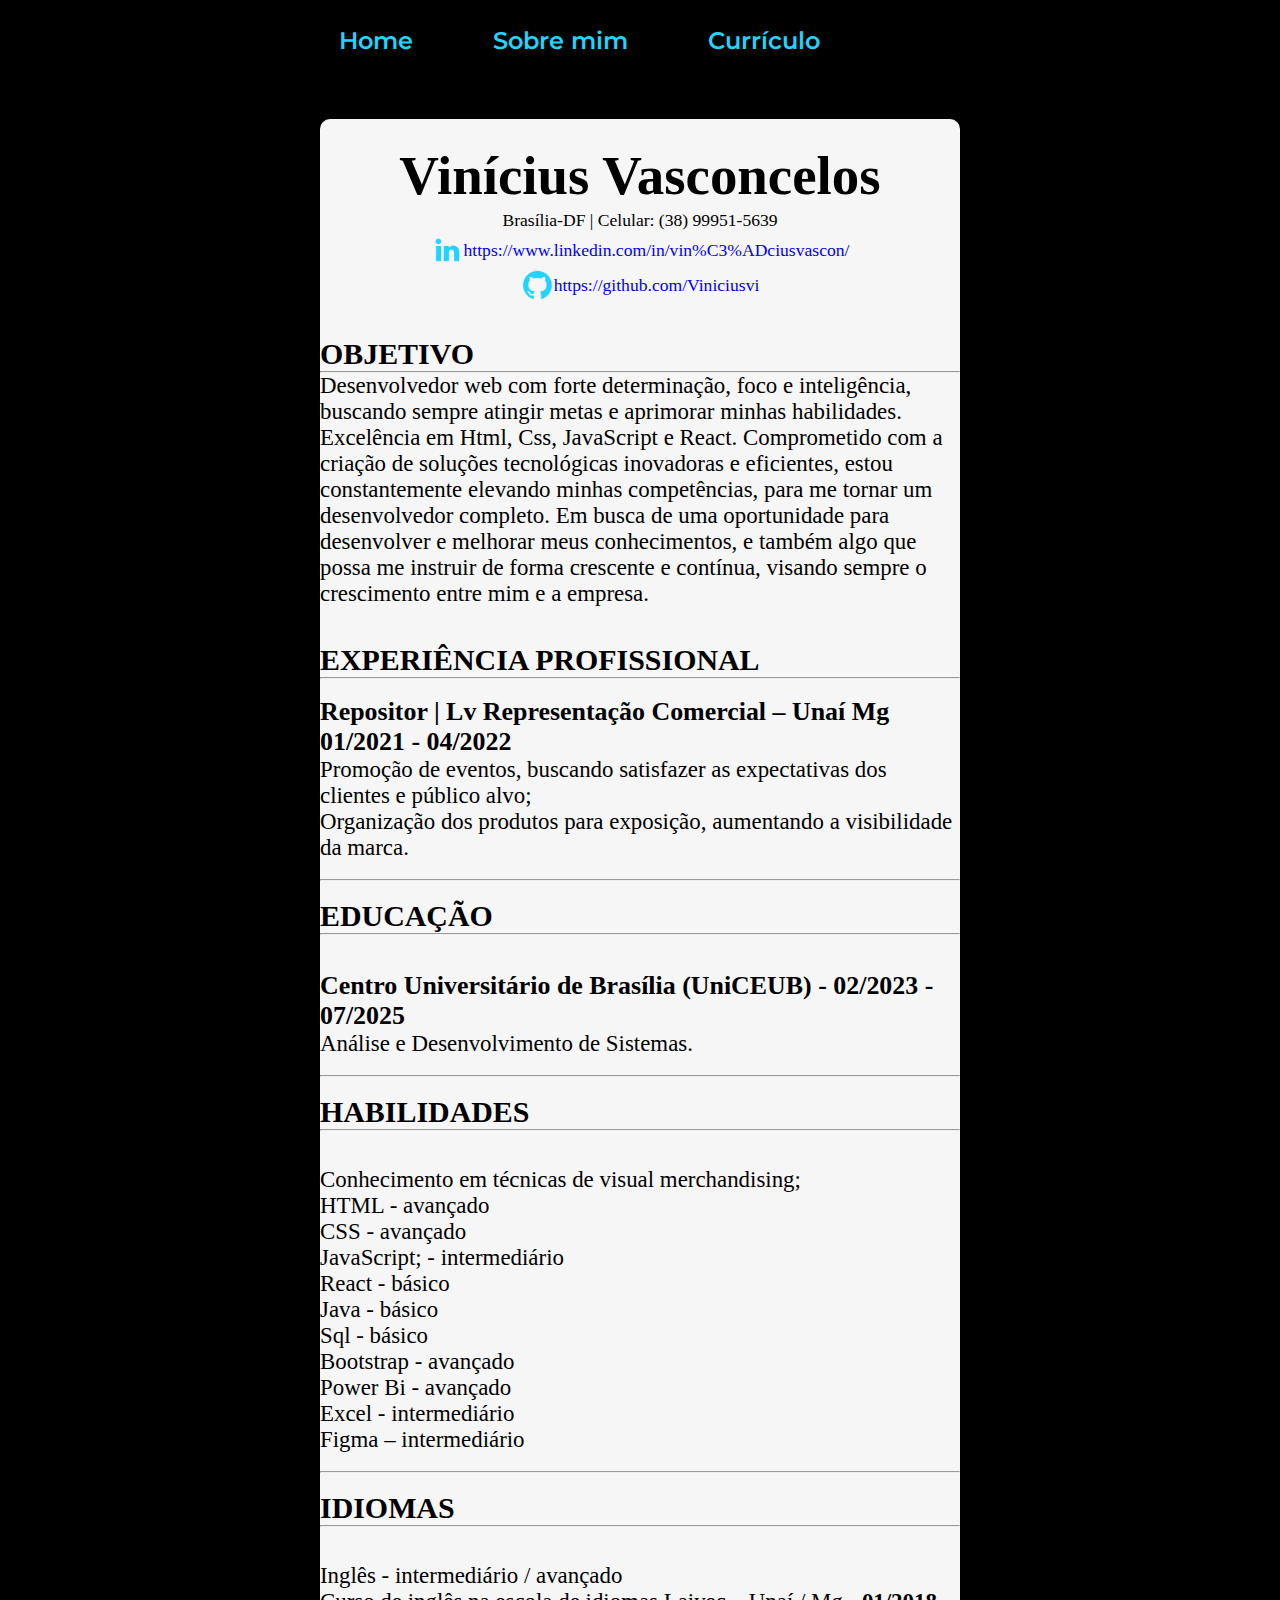
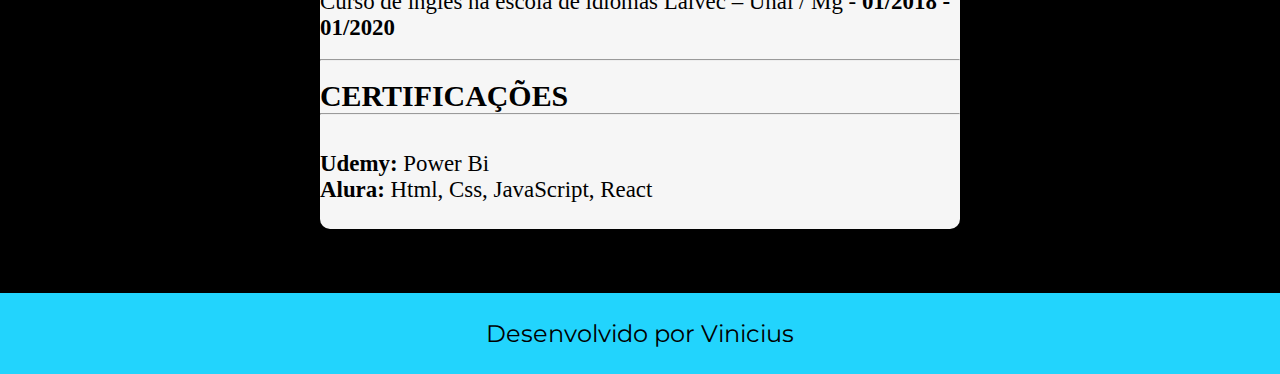
==== curri.html @ 9a599a14 "Add files via upload" ====
<!DOCTYPE html>
<html lang="en">
<head>
    <meta charset="UTF-8">
    <meta name="viewport" content="width=device-width, initial-scale=1.0">
    <title>Document</title>
    <link rel="stylesheet" href="css/style.css">
</head>
<body>
    <header class="cabeçalho">
        <nav class="menu">
            <a class="topico" href="index.html">Home</a>
            <a class="topico" href="about.html" >Sobre mim</a>
            <a class="topico" href="curri.html">Currículo</a>
        </nav>
    </header>
    <main class="curriculo">
        <section class="curriculosection">
            <h1 class="titlecurri">Vinícius Vasconcelos</h1>
            <p class="paragrafocurri">Brasília-DF | Celular: (38) 99951-5639</p>
            <a class="curri" href="https://www.linkedin.com/in/vin%C3%ADciusvascon/"><img src="img/linkedin.png" alt="LinkedIn">https://www.linkedin.com/in/vin%C3%ADciusvascon/</a>
            <a class="curri" href="https://github.com/Viniciusvi"><img src="img/github.png" alt="Github">https://github.com/Viniciusvi</a>
        </section>
        <section class="curriculosection2">
            <br><br>
            <h2 class="titlecurri2">OBJETIVO</h2>
            <hr>
            <p class="paragrafocurri2">Desenvolvedor web com forte determinação, foco e inteligência, buscando sempre atingir metas e 
                aprimorar minhas habilidades. Excelência em Html, Css, JavaScript e React. Comprometido com a criação 
                de soluções tecnológicas inovadoras e eficientes, estou constantemente elevando minhas competências, 
                para me tornar um desenvolvedor completo. Em busca de uma oportunidade para desenvolver e melhorar 
                meus conhecimentos, e também algo que possa me instruir de forma crescente e contínua, visando 
                sempre o crescimento entre mim e a empresa.</p>
            <br><br>
            <h2 class="titlecurri2">EXPERIÊNCIA PROFISSIONAL</h2>
            <hr><br>
            <h3 class="titlecurri3">Repositor | Lv Representação Comercial – Unaí Mg 01/2021 - 04/2022</h3> 
            <p class="paragrafocurri2">
                <ul>
                    <li class="li">Promoção de eventos, buscando satisfazer as expectativas dos clientes e público alvo; </li>
                    <li class="li">Organização dos produtos para exposição, aumentando a visibilidade da marca.</li>
                </ul>
            </p>                  
            <br><hr><br>
            <h2 class="titlecurri2">EDUCAÇÃO</h2>
            <hr><br><br>
            <h3 class="titlecurri3">Centro Universitário de Brasília (UniCEUB) - <strong>02/2023 - 07/2025</strong> </h3>
            <p class="paragrafocurri2">
                <ul>
                    <li class="li">Análise e Desenvolvimento de Sistemas.</li>
                </ul>
            </p>
            <br><hr><br>
            <h2 class="titlecurri2">HABILIDADES</h2>
            <hr><br><br>
            <p class="paragrafocurri2">
                <ul>
                    <li class="li"> Conhecimento em técnicas de visual merchandising; </li>
                    <li class="li">HTML - avançado</li>
                    <li class="li"> CSS - avançado </li>
                    <li class="li"> JavaScript; - intermediário </li>
                    <li class="li">React - básico</li>
                    <li class="li">Java - básico  </li>
                    <li class="li">Sql - básico </li>
                    <li class="li">Bootstrap - avançado </li>
                    <li class="li">Power Bi - avançado</li>
                    <li class="li">Excel - intermediário</li>
                    <li class="li"> Figma – intermediário</li>
                </ul>
            </p>
            <br><hr><br>
            <h2 class="titlecurri2">IDIOMAS</h2>
            <hr><br><br>
            <p class="paragrafocurri2">
                <ul>
                    <li class="li">Inglês - intermediário / avançado  </li>
                    <li class="li">Curso de inglês na escola de idiomas Laivec – Unaí / Mg - <strong>01/2018 - 01/2020</strong> </li>
                </ul>
            </p>
            <br><hr><br>
            <h2 class="titlecurri2">CERTIFICAÇÕES </h2>
            <hr><br><br>
            <p class="paragrafocurri2">
                <ul>
                    <li class="li"> <strong>Udemy:</strong> Power Bi</li>
                    <li class="li"> <strong>Alura:</strong> Html, Css, JavaScript, React </li>
                </ul>
            </p>
        </section>
    </main>
    <footer class="rodape">Desenvolvido por Vinicius</footer>
</body>
</html>
---- css/style.css ----
@import url('https://fonts.googleapis.com/css2?family=Krona+One&family=Krona+One&family=Montserrat:ital@0;1&family=Krona+One&family=Montserrat:ital,wght@0,600;1,600&display=swap');

:root {
    --cor-primaria: #000;
    --cor-secundaria: #f6f6f6;
    --cor-terciaria: #22d4fd;
    --cor-quartenaria: #272727;

    --fonte-primaria: "Krona One", sans-serif;
    --fonte-secundaria: "Montserrat", sans-serif;
}

* {
    margin: 0%;
    padding: 0%;
}
body {
    background-color: var(--cor-primaria);
    color: var(--cor-secundaria);
    box-sizing: border-box;
}
.elementopai {
    display: flex;
    padding: 10% 15%;
    justify-content: center;
    gap: 82px;
    align-items: center;
}
.elementofilho {
    width: 33%;
    height: 10%;
    display: flex;
    flex-direction: column;
    gap: 40px;
}
.destacar {
    color: var(--cor-terciaria);
}
.titulo {
    font-size: 2.25rem;
    font-family: var(--fonte-primaria);
}
.paragrafo {
    font-size: 1.5rem;
    font-family: var(--fonte-secundaria);

}
.containerbutton {
    display: flex;
    flex-direction: column;
    align-items: center;
    gap: 32px;
}
.button {
    border: 2px solid var(--cor-terciaria);
    border-radius: 8px;
    width: 50%;
    padding: 21.5px 0;
    text-align: center;
    text-decoration: none;
    font-size: 1.5rem;
    color: var(--cor-secundaria);
    font-family: var(--fonte-secundaria);
    font-weight: 600;
    display: flex;
    justify-content: center;
    gap: 16px;
}
.img1 {
    width: 33%;
    height: 10%;
}
.titlebutton {
    font-size: 1.5rem;
    font-family: var(--fonte-primaria);
    font-weight: 400;
}
.button:hover {
    background-color: var(--cor-quartenaria);
    color: var(--cor-terciaria);
}
.rodape {
    background-color: var(--cor-terciaria);
    color: var(--cor-primaria);
    font-size: 1.5rem;
    font-family:var(--fonte-secundaria);
    padding: 26px;
    text-align: center;
    font: weight 400px; ;

}
.topico {
    color: var(--cor-terciaria);
    font-size: 1.5rem;
    font-family: var(--fonte-secundaria);
    font-weight: 600;
}
.cabeçalho {
    padding: 2% 0 0 26.5%;
}
.menu {
    display: flex;
    gap: 80px;
}
.topico {
    text-decoration: none;
}
.topico:hover {
   color: var(--cor-secundaria);
   background-color:var(--cor-terciaria);
   border-radius: 7px;
}

/* Estilização do meu curriculo */

.curriculo {
    background-color: var(--cor-secundaria);
    color: var(--cor-primaria);
    margin: 5% 25% 5% 25%;
    border-radius: 10px;
    padding-bottom: 2%;
    
}
.curriculosection {
    display: flex;
    justify-content: center;
    align-items: center;
    flex-direction: column;
    gap: 3px;
    padding-top: 4%;
}
.curri {
    text-decoration: none;
    display: flex;
    align-items: center;
    font-size: 1.1rem;
}
.titlecurri {
    font-size: 3.43rem;
}
.paragrafocurri {
    font-size: 1.1rem;

}
.titlecurri2 {
    font-size: 1.87rem;
}
.li {
    font-size: 1.43rem;
}
.titlecurri3 {
    font-size: 1.62rem;
}
.paragrafocurri2 {
    font-size: 1.43rem;
}

@media (max-width: 1200px) {
    .cabeçalho {
        padding: 10%;
    }

    .elementopai {
        flex-direction: column-reverse;
        padding: 5%;
    }

    .menu {
        justify-content: center;
    }

    .elementofilho {
       width: auto;
    }

}
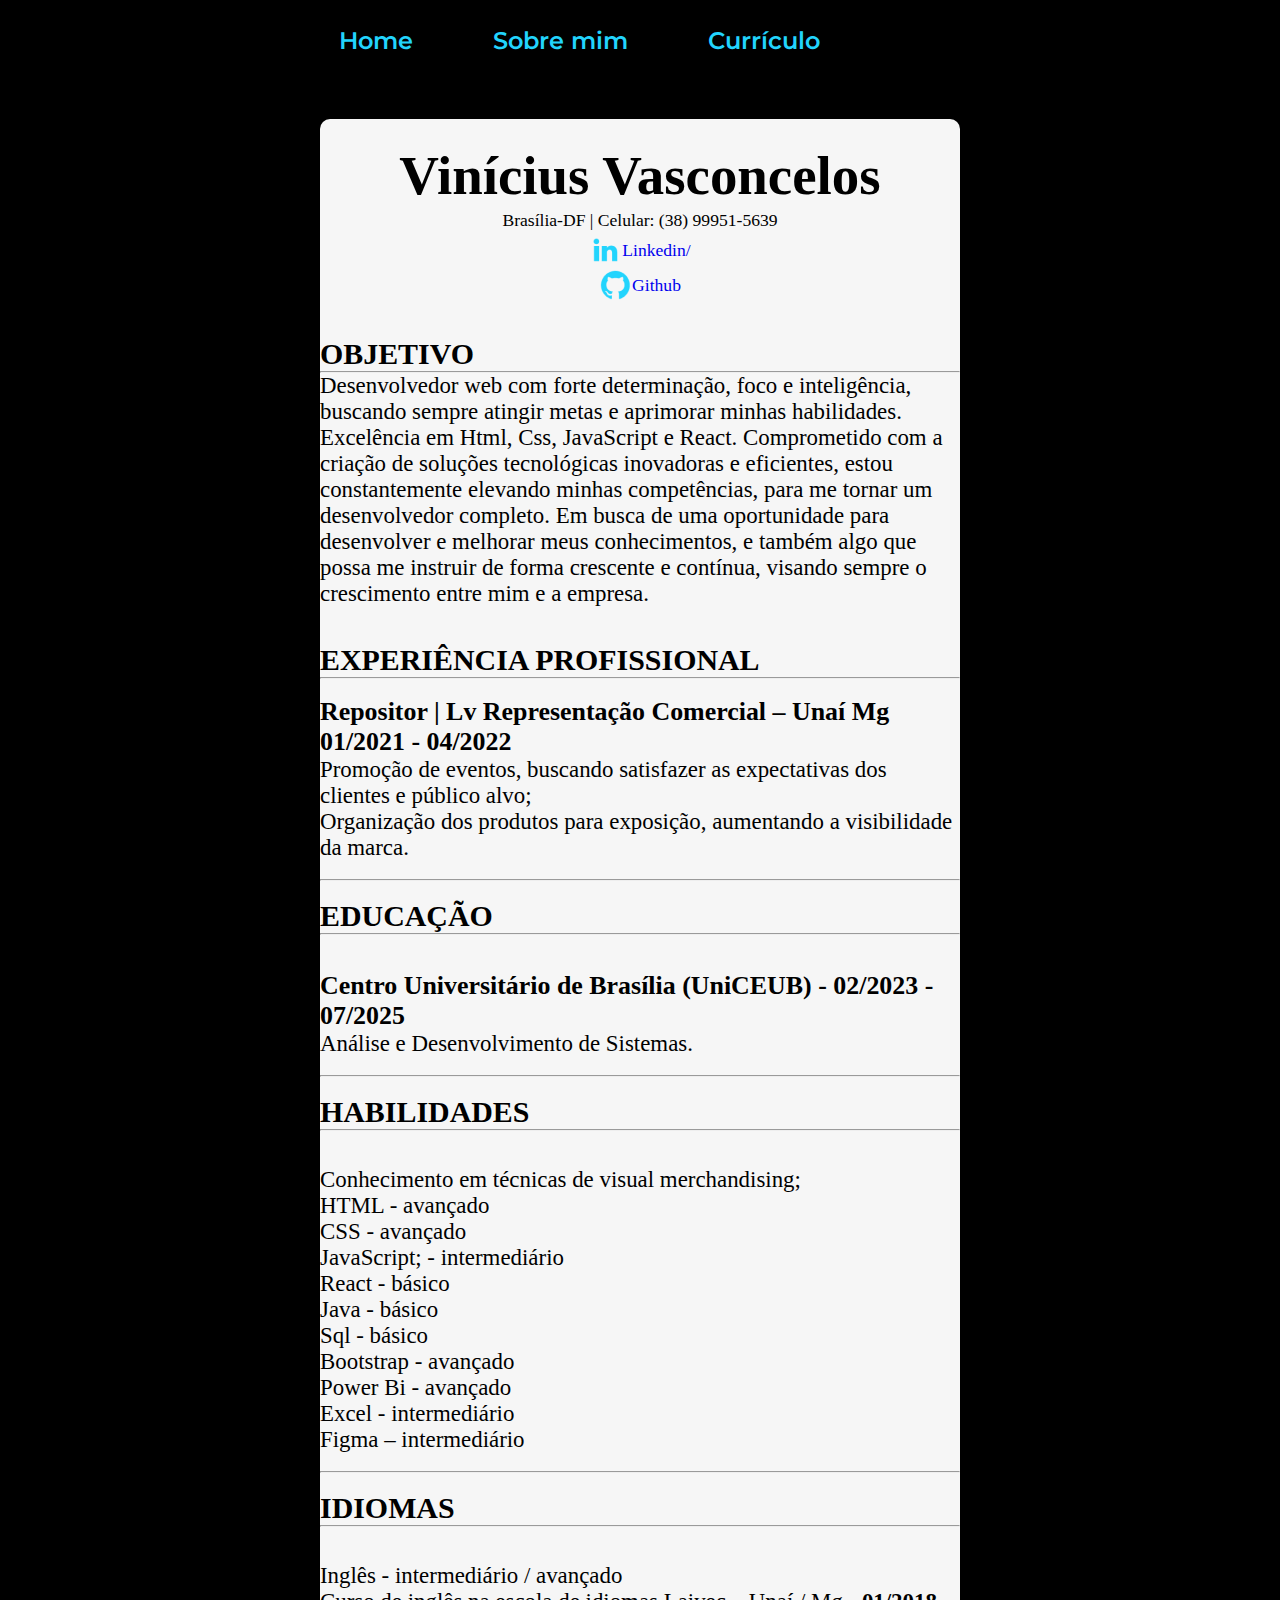
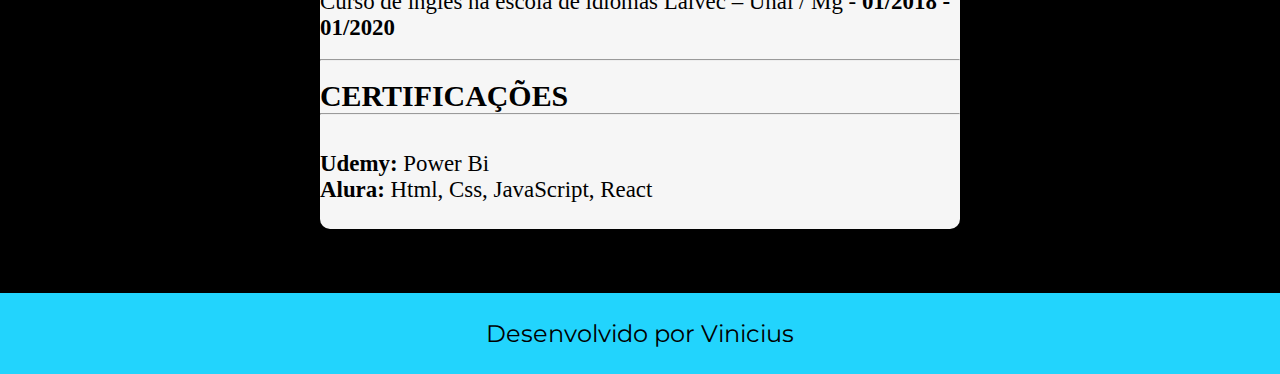
==== commit 8c7b4222: "Update curri.html" ====
--- a/curri.html
+++ b/curri.html
@@ -18,8 +18,8 @@
         <section class="curriculosection">
             <h1 class="titlecurri">Vinícius Vasconcelos</h1>
             <p class="paragrafocurri">Brasília-DF | Celular: (38) 99951-5639</p>
-            <a class="curri" href="https://www.linkedin.com/in/vin%C3%ADciusvascon/"><img src="img/linkedin.png" alt="LinkedIn">https://www.linkedin.com/in/vin%C3%ADciusvascon/</a>
-            <a class="curri" href="https://github.com/Viniciusvi"><img src="img/github.png" alt="Github">https://github.com/Viniciusvi</a>
+            <a class="curri" href="https://www.linkedin.com/in/vin%C3%ADciusvascon/"><img src="img/linkedin.png" alt="LinkedIn">Linkedin/</a>
+            <a class="curri" href="https://github.com/Viniciusvi"><img src="img/github.png" alt="Github">Github</a>
         </section>
         <section class="curriculosection2">
             <br><br>
@@ -90,4 +90,4 @@
     </main>
     <footer class="rodape">Desenvolvido por Vinicius</footer>
 </body>
-</html>+</html>
--- a/css/style.css
+++ b/css/style.css
@@ -173,4 +173,10 @@
        width: auto;
     }
 
-}+}
+@media (max-width: 500px) {
+    .menu {
+        gap: 20px;
+        justify-content: center;
+    }
+}
